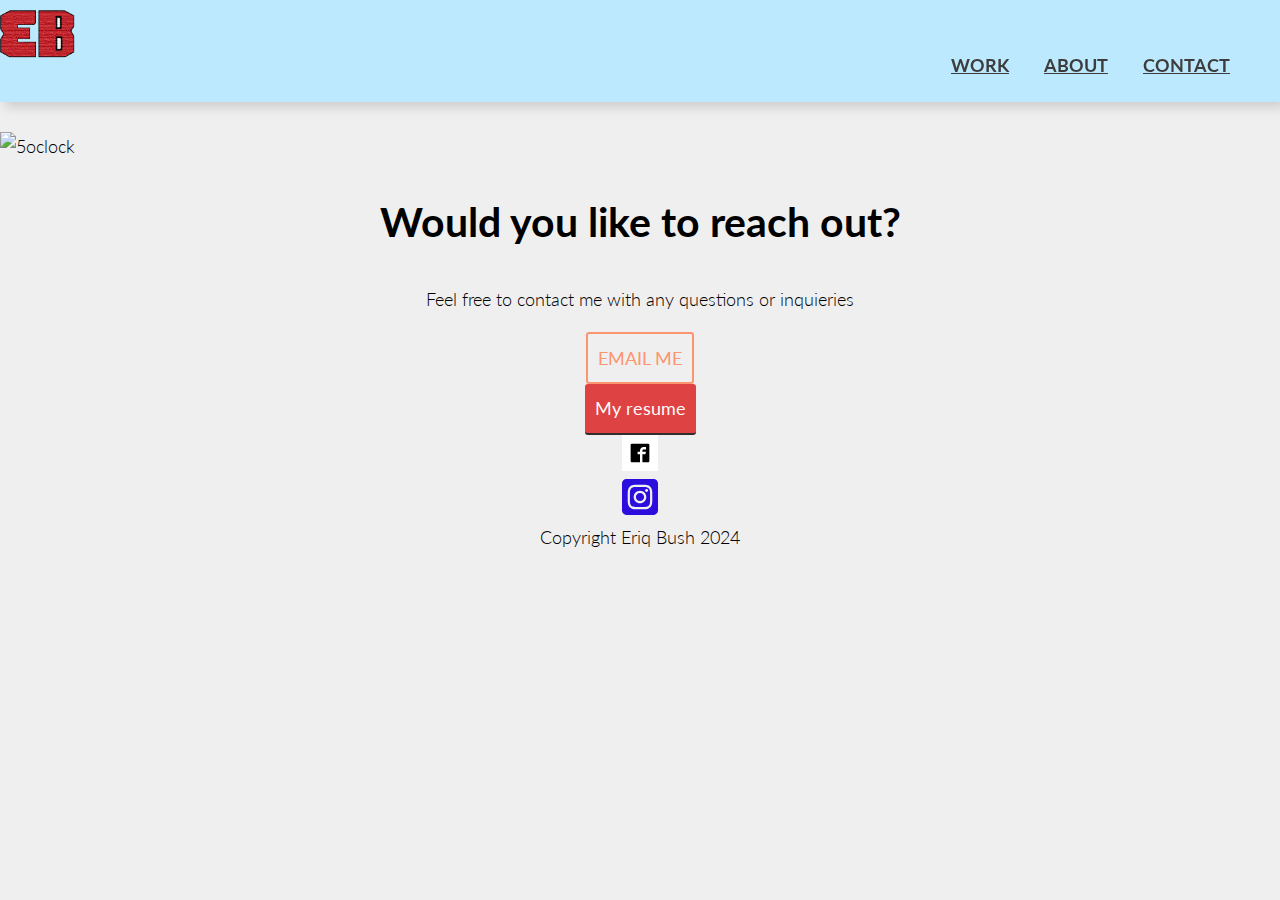
==== 5oclock.html @ 04f29b56 "added 5oclock page" ====
<!DOCTYPE html>
<html style="height: 100%;">
<head>

    <meta name="viewport" content="width=device-width, initial-scale=1">
    <link rel="preconnect" href="https://fonts.googleapis.com">
    <link rel="preconnect" href="https://fonts.gstatic.com" crossorigin>
    <link href="https://fonts.googleapis.com/css2?family=Lato:wght@300&family=Raleway&display=swap" rel="stylesheet">

    <link rel="stylesheet" type="text/css" href="http s://cdnjs.cloudflare.com/ajax/libs/normalize/8.0.0/
    normalize.min.css">
     <link rel="stylesheet" type="text/css" href="css/styles.css"> 
        <meta charset="UTF-8">
        <title>Outfit of the Day casestudy</title>
    </head>
    <body data-new-gr-c-s-check-loaded="14.1150.0" data-gr-ext-installed>
        <header>
            <div> 
                <img src="img/img_mylogo1.svg" class="logo">
                <nav>
                    <ul>
                    <li><a href="index.html">Work</a></li>
                    <li><a href="about.html">About</a></li>
                    <li><a href="#contact" onclick="menuToggle()">Contact</a></li>
                    <li><a href="javascript:void(0);" class="icon" onclick="menuToggle()"><i class="fas fa-bars"></i></a></li>
                    </ul>
                </nav>
            </div>
        </header>
        <main>
            <picture>
                <source srcset="img/img_5oclock_somewhere.png" media (max-width: 767px)>
                <img src="img/img_5oclock_somewhere.png" alt="5oclock">
            </picture>
        </main>
        <footer id="contact">
            <div class="container">
                <h2>Would you like to reach out?</h2>
                <p>Feel free to contact me with any questions or inquieries</p>
                <div>
                    <a href="theqcreative@gmail.com" class="button contact">Email me</a>
                </div>
                <div> 
                    <a href="2.pdf" class="button resume">My resume</a>
                </div>
                <div class="social">
                    <a href="ANOTHER-SOCIAL-LINK">
                        <img src="img/img_facebook_logo.svg" alt="facebook logo">
                    </a>
                    <a href="ANOTHER-SOCIAL-LINK">
                        <img src="img/img_instagramicon1.svg" alt="instagram logo">
                    </a>
                </div>
                <div>Copyright Eriq Bush 2024</div>
            </div>
        </footer>
    </body> 
</html>
---- css/styles.css ----
/*! normalize.css v8.0.1 | MIT License | github.com/necolas/normalize.css */

/* Document
   ========================================================================== */

/**
 * 1. Correct the line height in all browsers.
 * 2. Prevent adjustments of font size after orientation changes in iOS.
 */

 html {
    line-height: 1.15; /* 1 */
    -webkit-text-size-adjust: 100%; /* 2 */
  }
  
  /* Sections
     ========================================================================== */
  
  /**
   * Remove the margin in all browsers.
   */
  
  body {
    margin: 0;
  }
  
  /**
   * Render the `main` element consistently in IE.
   */
  
  main {
    display: block;
  }
  
  /**
   * Correct the font size and margin on `h1` elements within `section` and
   * `article` contexts in Chrome, Firefox, and Safari.
   */
  
  h1 {
    font-size: 2em;
    margin: 0.67em 0;
  }
  
  /* Grouping content
     ========================================================================== */
  
  /**
   * 1. Add the correct box sizing in Firefox.
   * 2. Show the overflow in Edge and IE.
   */
  
  hr {
    box-sizing: content-box; /* 1 */
    height: 0; /* 1 */
    overflow: visible; /* 2 */
  }
  
  /**
   * 1. Correct the inheritance and scaling of font size in all browsers.
   * 2. Correct the odd `em` font sizing in all browsers.
   */
  
  pre {
    font-family: monospace, monospace; /* 1 */
    font-size: 1em; /* 2 */
  }
  
  /* Text-level semantics
     ========================================================================== */
  
  /**
   * Remove the gray background on active links in IE 10.
   */
  
  a {
    background-color: transparent;
  }
  
  /**
   * 1. Remove the bottom border in Chrome 57-
   * 2. Add the correct text decoration in Chrome, Edge, IE, Opera, and Safari.
   */
  
  abbr[title] {
    border-bottom: none; /* 1 */
    text-decoration: underline; /* 2 */
    text-decoration: underline dotted; /* 2 */
  }
  
  /**
   * Add the correct font weight in Chrome, Edge, and Safari.
   */
  
  b,
  strong {
    font-weight: bolder;
  }
  
  /**
   * 1. Correct the inheritance and scaling of font size in all browsers.
   * 2. Correct the odd `em` font sizing in all browsers.
   */
  
  code,
  kbd,
  samp {
    font-family: monospace, monospace; /* 1 */
    font-size: 1em; /* 2 */
  }
  
  /**
   * Add the correct font size in all browsers.
   */
  
  small {
    font-size: 80%;
  }
  
  /**
   * Prevent `sub` and `sup` elements from affecting the line height in
   * all browsers.
   */
  
  sub,
  sup {
    font-size: 75%;
    line-height: 0;
    position: relative;
    vertical-align: baseline;
  }
  
  sub {
    bottom: -0.25em;
  }
  
  sup {
    top: -0.5em;
  }
  
  /* Embedded content
     ========================================================================== */
  
  /**
   * Remove the border on images inside links in IE 10.
   */
  
  img {
    border-style: none;
  }
  
  /* Forms
     ========================================================================== */
  
  /**
   * 1. Change the font styles in all browsers.
   * 2. Remove the margin in Firefox and Safari.
   */
  
  button,
  input,
  optgroup,
  select,
  textarea {
    font-family: inherit; /* 1 */
    font-size: 100%; /* 1 */
    line-height: 1.15; /* 1 */
    margin: 0; /* 2 */
  }
  
  /**
   * Show the overflow in IE.
   * 1. Show the overflow in Edge.
   */
  
  button,
  input { /* 1 */
    overflow: visible;
  }
  
  /**
   * Remove the inheritance of text transform in Edge, Firefox, and IE.
   * 1. Remove the inheritance of text transform in Firefox.
   */
  
  button,
  select { /* 1 */
    text-transform: none;
  }
  
  /**
   * Correct the inability to style clickable types in iOS and Safari.
   */
  
  button,
  [type="button"],
  [type="reset"],
  [type="submit"] {
   appearance: button;
  }
  
  /**
   * Remove the inner border and padding in Firefox.
   */
  
  button::-moz-focus-inner,
  [type="button"]::-moz-focus-inner,
  [type="reset"]::-moz-focus-inner,
  [type="submit"]::-moz-focus-inner {
    border-style: none;
    padding: 0;
  }
  
  /**
   * Restore the focus styles unset by the previous rule.
   */
  
  button:-moz-focusring,
  [type="button"]:-moz-focusring,
  [type="reset"]:-moz-focusring,
  [type="submit"]:-moz-focusring {
    outline: 1px dotted ButtonText;
  }
  
  /**
   * Correct the padding in Firefox.
   */
  
  fieldset {
    padding: 0.35em 0.75em 0.625em;
  }
  
  /**
   * 1. Correct the text wrapping in Edge and IE.
   * 2. Correct the color inheritance from `fieldset` elements in IE.
   * 3. Remove the padding so developers are not caught out when they zero out
   *    `fieldset` elements in all browsers.
   */
  
  legend {
    box-sizing: border-box; /* 1 */
    color: inherit; /* 2 */
    display: table; /* 1 */
    max-width: 100%; /* 1 */
    padding: 0; /* 3 */
    white-space: normal; /* 1 */
  }
  
  /**
   * Add the correct vertical alignment in Chrome, Firefox, and Opera.
   */
  
  progress {
    vertical-align: baseline;
  }
  
  /**
   * Remove the default vertical scrollbar in IE 10+.
   */
  
  textarea {
    overflow: auto;
  }
  
  /**
   * 1. Add the correct box sizing in IE 10.
   * 2. Remove the padding in IE 10.
   */
  
  [type="checkbox"],
  [type="radio"] {
    box-sizing: border-box; /* 1 */
    padding: 0; /* 2 */
  }
  
  /**
   * Correct the cursor style of increment and decrement buttons in Chrome.
   */
  
  [type="number"]::-webkit-inner-spin-button,
  [type="number"]::-webkit-outer-spin-button {
    height: auto;
  }
  
  /**
   * 1. Correct the odd appearance in Chrome and Safari.
   * 2. Correct the outline style in Safari.
   */
  
  [type="search"] {
   appearance: textfield; /* 1 */
    outline-offset: -2px; /* 2 */
  }
  
  /**
   * Remove the inner padding in Chrome and Safari on macOS.
   */
  
  [type="search"]::-webkit-search-decoration {
    -webkit-appearance: none;
  }
  
  /**
   * 1. Correct the inability to style clickable types in iOS and Safari.
   * 2. Change font properties to `inherit` in Safari.
   */
  
  ::-webkit-file-upload-button {
    -webkit-appearance: button; /* 1 */
    font: inherit; /* 2 */
  }
  
  /* Interactive
     ========================================================================== */
  
  /*
   * Add the correct display in Edge, IE 10+, and Firefox.
   */
  
  details {
    display: block;
  }
  
  /*
   * Add the correct display in all browsers.
   */
  
  summary {
    display: list-item;
  }
  
  /* Misc
     ========================================================================== */
  
  /**
   * Add the correct display in IE 10+.
   */
  
  template {
    display: none;
  }
  
  /**
   * Add the correct display in IE 10.
   */
  
  [hidden] {
    display: none;
  }
body {
    background-color: #f0efef;
    font-family: 'Lato' , sans-serif; 
    font-size: 18px; /* Sets the font size to 16px */
    font-weight: 300; /* Sets the font weight to 300 */
    line-height: 1.6; /* Sets the line-height to 1.6 * the font size */
    color: #000000 ;
}
h1, h2, h3, h4 {
    line-height: 1.4;
}
h1 {font-size: 2.75em;
    font-weight: 700;
}
h2 {
    font-size: 2.25em;
    font-weight: 700;
}
h3 {
    font-size: 1.75em;
    font-weight: 400;
}
h4 {
    font-size: 1.35em;
    font-weight: 400;
}
img {
    width: 100% ;
    max-width: 100%;
    height: auto;
}
    /*
colors used:
Primary Color (Gray): #f0efef
Secondary Color (Blue): #bce9fd
Tertiary Color (White): #ffffff
Tertiary Color (Black) #000000
Tertiary Color (Dark Gray) #3d3d3e

a {
    color: #bce9fd;
    text-decoration: none; /* No underlining */
  }
a:visited { /* visited link */
    color: #bce9fd;
}
a:hover {
    color: #3d3d3e;
    text-decoration: underline; /* Underlining when hov
    ering over a link */
}    
a:active { /* selected link */ 
  color: #bce9fd;
}
a:hover,
a:focus {
    color: #3d3d3e;
    text-decoration: underline;
} 
.button {
    display: inlinr-block;
    background-color: #505cff;
    color: #333;
    font-weight: 400;
    padding: 10px;
    border-radius: 3px;
    border-bottom: 2px solid #994c30;
    transition: 0.2s opacity;
}
.button.contact {
    background-color: transparent;
    color: #ff7f50;
    text-transform: uppercase;
    border: 2px solid #ff7f50;
}
.button.contact:hover {
    background-color: #ff7f50;
    color: #ffffff;
}
/* Layout styling */
.container {
  padding: 0 15px;
}
.row {
  margin: 25px; /* 25px top and bottom, 0 left and right */
}
#hero h1 {
  text-align: center;
}
#hero {
  background-color: #bce9fd;
  text-align: center;
  padding: 20px 0;
  display: inline-block;
  width: 100%;
}
#work {
  text-align: center;
}


.center {
  text-align: center;
}
.logo {
  width: 150px;
}
header { 
  background-color: #bce9fd;
         padding: 10px 0 4px;
         box-shadow: 5px 5px 11px rgba(0, 0, 0, 0.15);
         -webkit-box-shadow: 5px 5px 11px rgba(0, 0, 0, 0.15)
         -moz-box-shadow 5px 5px 11px rgba( 0, 0, 0, 0.15);
         position: float;
         width: 100;
}
nav > ul {
  list-style-type: none;
  padding: 0;
}
nav > ul > li {
  display: inline-block;
}
nav > ul > li > a {
  padding: 0 30px;
  text-transform: uppercase;
  font-weight: 700;
  color: #3d3d3e;
}
#contact {
  text-align: center;
}
.social {
  max-width: 36px;
    display: inline-block;
}

/* Medium device (640px and larger) */
@media only screen and (min-width: 640px) {
  header {
    text-align: unset;
  }
  nav > ul > li {
    display: inline-block;
  }
  .navtoggle li:not(:last-child) {
    display: none;
  }
  .navtoggle li:last-child {
    display: none;
  }
  .navtoggle, .navtoggle.responsive {
    position: relative;
  }
  .navtoggle li .icon {
    position: absolute;
    right: 0;
    top: 2px;
    font-size: 20px;
    padding-right: 0;
  }
  nav {
    width: auto;
    float: right;
    margin-top: 23px;
  }
  nav > ul {
    list-style-type: none;
  padding: 0;
    margin: 1em 0;
  }
  nav > ul > li {
    display: inline-block;
  }
  .navtoggle li:not(:last-child) {
    display: inline-block;
  }
  .navtoggle.responsive li  {
    display: block;
  }
  .navtoggle.responsive nav {
    padding: 24px 0 0;
  }
  .navtoggle.responsive li  {
    display: block;
    padding: 10px 0;
    border-top: 1px solid rgba(255,127,80,0.5);
  }
  
  .navtoggle.responsive li:last-child  {
    padding: 0 0 10px;
  }
  main {
    padding-top: 56px;
  }
  .col-md-6 {
    width: 50%;
  }
  .col-md-5 {
    width: 41.66%;
  }
  .col-md-7 {
    width: 58.33%;
  }
  [class*="col-"] {
    float: left;
    padding: 10px;
  }
  .row::after {
    content: "";
    clear: both;
    display: table;
  }
  .about {
    text-align: center;
    padding: 20px 0;
    display: inline-block;
    width: 100%;
  }
  }
  
  .about h1 {
  text-align: center;
    margin-top: 0;
  }
  
  .aboutme{
  width: 50%;
  display: block;
  margin-left: auto;
  margin-right: auto;
  
  }
  
  .skills h2{
  text-align: center;
  }
  
  .relev-skills {
    margin-left: 55px;
    margin-right: 30px;
  }
  
  .tools {
    margin-right: 75px;
    padding-left: 100px
  }
  .skills {
   margin-left: 75px;
      margin-right: 30px;  
  }
  
  .flex-container {
    display: flex;
    flex-direction: row;
    justify-content: space-between;
    align-items: top;
    flex-wrap: nowrap;
  }
  
  .flex-container > div {
    flex: 1;
    max-width: 300px;
    margin: 15px;
  }
  
  [class*="p"] {
    flex: 16.66%
  }
  
  }
  
  /* Large devices 1024px or larger) */

@media only screen and (min-width: 1024px) {
.skills {
  flex-direction: row;
}
.col-lg-5 h2,
.col-lg-7 h2{
  text-align: left;
}
.col-lg-7 {
  width: 58.33%;
}
.col-md-6 {
  width: 50%;
}
.col-lg-5 {
  width: 41.66%;
}
.container {
  max-width: 1200px;
  margin-left: auto;
  margin-right: auto;
}
.relev-skills {
  margin-left: 75px;
  margin-right: 30px;
}

.tools {
  margin-right: 75px;
  margin-left: 55px;
}

.listitem {
  margin-bottom: 175px;
}

.flex-container {
  display: flex;
  flex-direction: row;
  justify-content: space-between;
  align-items: center;
  flex-wrap: nowrap;
}

.flex-container > div {
  flex: 1;
  max-width: 300px;
  margin: 15px;
}

.process-list {
  flex-wrap: nowrap;
  display: flex;
  justify-content: center;
}

.step-container {
  position: relative;
  flex: 1;
  text-align: center;
}

.step-container:not(:last-child)::after {
  content: '';
  position: absolute;
  top: 20px;
  left: 75%;                      
  width: calc(100% - 75px);          
  height: 1px;          
  background: #4d4d4d;
  transform: translateY(-50%);
  
.skills {
margin-left: 75px;
  margin-right: 30px;  
}
}
}

/* X-large devices (1440px or larger) */
@media only screen and (min-width: 1440px) {
}
@keyframes color-change {
  0% {fill: #edc655;}
  50% {fill: #fcffad;}
  100% {fill: #f76414;}
}
.sun {
  animation: 4s color-change infinite alternate linear;
}
@keyframes cloud-move {
  from {transform: translate(0,50px);}
  to {transform: translate(200px,50px);}
}
.cloud-front {
  animation: 30s cloud-move infinite alternate linear;
}
@keyframes cloud-move-reverse {
  from {transform: translate(446px,48px);}
  to {transform: translate(100px,48px);}
}
.cloud-back {
  animation: 30s cloud-move-reverse infinite alternate linear;
}

.navigation a {
  position: relative;
  display: inline-block;
  line-height: 0.25px;
  text-decoration: none; 
}

.navigation a:before,
.navigation a:after {
  content: '';
  position: absolute;
  opacity: 0;
  font-size: 20px;
  top: 0;
  transition: all 0.3s;
}

.navigation a:before {
  content: '(';
  left: 0;
  transform: translateX(10px);
}

.navigation a:after {
  content: ')';
  right: 0;
  transform: translateX(-10px);
}

.navigation a:hover:before,
.navigation a:hover:after {
  opacity: 1;
  transform: translateX(0);
}

.navigation a.icon:before,
.navigation a.icon:after {
  content: none;
}

.navigation a.icon:hover:before,
.navigation a.icon:hover:after {
  opacity: 0;
  transform: none;
}
header {
  text-align: unset;
  padding: 20px 0 13px;
}
nav {
  width: auto;
  float: right;
  margin-top: 4px;
}
.col-md-6 {
  width: 60%;
}
@media only screen and (min-width: 1920px) {
}
[class*="col-"] {
  float: left;
}
.row::after {
  content: "";
  clear: both;
  display: table;
}
.container {
  max-width: 1200px;
  margin-left: auto;
  margin-right: auto;
}
.button {
  display: inline-block;
  background-color: #db1717;
  color: #ffffff;
  font-weight: 400;
  text-decoration: none;
  padding: 10px;
  border-radius: 3px;
  border-bottom: 2px solid #000000;
  transition-duration: 0.2s;
  transition-property: opacity;
}
.button {
  opacity: 0.8;
}
.social {
  max-width: 20px;
}
transition: [transition-property] [transition-duration]
[transition-timing-function] [transition-delay];
.button {
  display: inline-block;
  background-color: #ffffff;
  color: #ffffff;
  font-weight: 400;
  text-decoration: none;
  padding: 10px;
  border-radius: 3px;
  border-bottom: 2px solid #000000;
  transition: 0.2s opacity;
}
@keyframes color-change {
  from {fill: #edc655;}
  to {fill: #f76414;}
}
.sun {
  animation-duration: 4s;
  animation-name: color-change;
  animation-iteration-count: infinite;
  animation-direction: alternate;
  animation-timing-function: linear;
}
@keyframes cloud-move {
  from {transform: translate(0,50px);}
  to {transform: translate(200px,50px);}
}
.cloud-front {
  animation: 30s cloud-move infinite alternate linear;
}
@keyframes cloud-move-reverse {
  from {transform: translate(446px,48px);}
  to {transform: translate(100px,48px);}
}
.cloud-back {
  animation: 34s cloud-move-reverse infinite alternate linear;
}
* {
box-sizing: border-box;
}

body {
background-color: #f0efef;
font-family: 'Lato' , sans-serif;
font-size: 18px; /* Sets the font size to 16px /
font-weight: 300; / Sets the font weight to 300 /
line-height: 1.6; / Sets the line-height to 1.6 * the font size /
color: #000000 ;
}
h1, h2, h3, h4 {
line-height: 1.4;
}
h1 {font-size: 2.75em;
font-weight: 700;
}
h2 {
font-size: 2.25em;
font-weight: 700;
}
h3 {
font-size: 1.75em;
font-weight: 400;
}
h4 {
font-size: 1.35em;
font-weight: 400;
}
img {
width: 100% ;
}
/
colors used:
Primary Color (Gray): #f0efef
Secondary Color (Blue): #bce9fd
Tertiary Color (White): #ffffff
Tertiary Color (Black) #000000
Tertiary Color (Dark Gray) #3d3d3e

a {
color: #bce9fd;
text-decoration: none; /* No underlining /
}
a:visited { / visited link /
color: #bce9fd;
}
a:hover {
color: #3d3d3e;
text-decoration: underline; / Underlining when hov
ering over a link /
}

a:active { / selected link /
color: #bce9fd;
}
a:hover,
a:focus {
color: #3d3d3e;
text-decoration: underline;
}
.button {
display: inline-block;
background-color: #ff7f50;
color: #333;
font-weight: 400;
padding: 10px;
border-radius: 3px;
border-bottom: 2px solid #994c30;
transition: 0.2s opacity;
}
.button.contact {
background-color: transparent;
color: #ff7f50;
text-transform: uppercase;
border: 2px solid #ff7f50;
}
.button.contact:hover {
background-color: #ff7f50;
color: #ffffff;
}
/ Layout styling /
.container {
padding: 0 15px;
}
.row {
margin: 25px; / 25px top and bottom, 0 left and right */
}
hero h1 {
text-align: center;
}
hero {
background-color: #bce9fd;
text-align: center;
padding: 20px 0;
display: inline-block;
width: 100%;
}
work {
  text-align: center;
  
}
.center {
  text-align: center;
  }
  .logo {
  width: 75px;
  }
  header {
  background-color: #bce9fd;
  padding: 10px 0 4px;
  box-shadow: 5px 5px 11px rgba(0, 0, 0, 0.15);
  -webkit-box-shadow: 5px 5px 11px rgba(0, 0, 0, 0.15);
  -moz-box-shadow: 5px 5px 11px rgba(0, 0, 0, 0.15);
  position: fixed;
  width: 100%;
  }
  
  nav > ul {
  list-style-type: none;
  padding: 0;
  }
  nav > ul > li {
  display: inline-block;
  }
  nav > ul > li > a {
  padding: 0 15px;
  text-transform: uppercase;
  font-weight: 700;
  color: #3d3d3e;
  }
  
  contact {
  text-align: center;
  }
  
  .social {
  max-width: 36px;
  display: inline-block;
  
  }
  .navtoggle li:not(:last-child) {
    display: none;
    }
    .navtoggle, .navtoggle.responsive {
    position: relative;
    }
    .navtoggle li .icon {
    position: absolute;
    right: 0;
    top: 40px;
    font-size: 20px;
    padding-right: 0;
    }
    
    .navtoggle.responsive nav {
    padding: 24px 0 0;
    }
    
    .navtoggle.responsive li {
    display: block;
    padding: 10px 0;
    }
    .navtoggle.responsive li:last-child {
    padding: 0 0 10px;
    }
  
  /* Medium devices (640px and larger) */
  
  @media only screen and (min-width: 641px) {
  header {
  text-align: unset;
  }
  nav {
  width: auto;
  float: right;
  margin-top: 23px;
  }
  nav > ul {
  margin: 1em 0;
  }
  nav > ul > li {
  display: inline-block;
  }
  .navtoggle li:not(:last-child) {
  display: inline-block;
  }
  .navtoggle li:last-child {
  display: none;
  }
  main {
  padding-top: 132px;
  }
  .col-md-6 {
  width: 50%;
  }
  
  .col-md-5 {
  width: 41.66%;
  }
  
  .col-md-7 {
  width: 58.33%;
  }
  
  [class*="col-"] {
  float: left;
  padding: 10px;
  }
  .row::after {
  content: "";
  clear: both;
  display: table;
  }
  
  .about {
  text-align: center;
  padding: 20px 0;
  display: inline-block;
  width: 100%;
  }
  }
  
  .about h1 {
  text-align: center;
  margin-top: 0;
  }
  
  .aboutme{
  width: 50%;
  display: block;
  margin-left: auto;
  margin-right: auto;
  
  }
  
  .skills h2{
  text-align: center;
  }
  
  .relev-skills {
  margin-left: 55px;
  margin-right: 30px;
  }
  
  .tools {
  margin-right: 75px;
  padding-left: 100px
  }
  .skills {
  margin-left: 75px;
  margin-right: 30px;
  
  }
  
  .flex-container {
  display: flex;
  flex-direction: row;
  justify-content: space-between;
  align-items: top;
  flex-wrap: nowrap;
  }
  
  .flex-container > div {
  flex: 1;
  max-width: 300px;
  margin: 15px;
  }
  
  [class*="p"] {
  flex: 16.66%
  }
  
  }
  
  /* Large devices 1024px or larger) */
  
  @media only screen and (min-width: 1024px) {
  .skills {
  flex-direction: row;
  }
  .col-lg-5 h2,
  .col-lg-7 h2 {
  text-align: left;
  }
  .col-lg-7 {
  width: 58.33%;
  }
  .col-lg-6 {
  width: 50%;
  }
  
  .col-lg-5 {
  width: 41.66%;
  }
  .container {
  max-width: 1200px;
  margin-left: auto;
  margin-right: auto;
  }
  .relev-skills {
  margin-left: 75px;
  margin-right: 30px;
  }
  
  .tools {
  margin-right: 75px;
  margin-left: 55px;
  }
  
  .listitem {
  margin-bottom: 175px;
  }
  
  .flex-container {
  display: flex;
  flex-direction: row;
  justify-content: space-between;
  align-items: center;
  flex-wrap: nowrap;
  }
  
  .flex-container > div {
  flex: 1;
  max-width: 300px;
  margin: 15px;
  }
  
  .process-list {
  flex-wrap: nowrap;
  display: flex;
  justify-content: center;
  }
  
  .step-container {
  position: relative;
  flex: 1;
  text-align: center;
  }
  
  .step-container:not(:last-child)::after {
  content: '';
  position: absolute;
  top: 20px;
  left: 75%;
  
  width: calc(100% - 75px);
  
  height: 1px;
  
  background: #4d4d4d;
  transform: translateY(-50%);
  
  .skills {
  margin-left: 75px;
  margin-right: 30px;
  
  }
  }
  }
  
  /* X-large devices (1440px or larger) */
  
  @media only screen and (min-width: 1440px) {
  
  }
  
  @keyframes color-change {
  0% {fill: #edc655;}
  50% {fill: #fcffad;}
  100% {fill: #f76414;}
  }
  .sun {
  animation: 4s color-change infinite alternate linear;
  }
  @keyframes cloud-move {
  from {transform: translate(0,50px);}
  to {transform: translate(200px,50px);}
  }
  .cloud-front {
  animation: 30s cloud-move infinite alternate linear;
  }
  @keyframes cloud-move-reverse {
  from {transform: translate(446px,48px);}
  to {transform: translate(100px,48px);}
  }
  .cloud-back {
  animation: 30s cloud-move-reverse infinite alternate linear;
  }
  
  .navigation a {
  position: relative;
  display: inline-block;
  line-height: 0.25px;
  text-decoration: none;
  }
  
  .navigation a:before,
  .navigation a:after {
  content: '';
  position: absolute;
  opacity: 0;
  font-size: 20px;
  top: 0;
  transition: all 0.3s;
  }
  
  .navigation a:before {
  content: '(';
  left: 0;
  transform: translateX(10px);
  }
  
  .navigation a:after {
  content: ')';
  right: 0;
  transform: translateX(-10px);
  }
  
  .navigation a:hover:before,
  .navigation a:hover:after {
  opacity: 1;
  transform: translateX(0);
  }
  
  .navigation a.icon:before,
  .navigation a.icon:after {
  content: none;
  }
  
  .navigation a.icon:hover:before,
  .navigation a.icon:hover:after {
  opacity: 0;
  transform: none;
  }
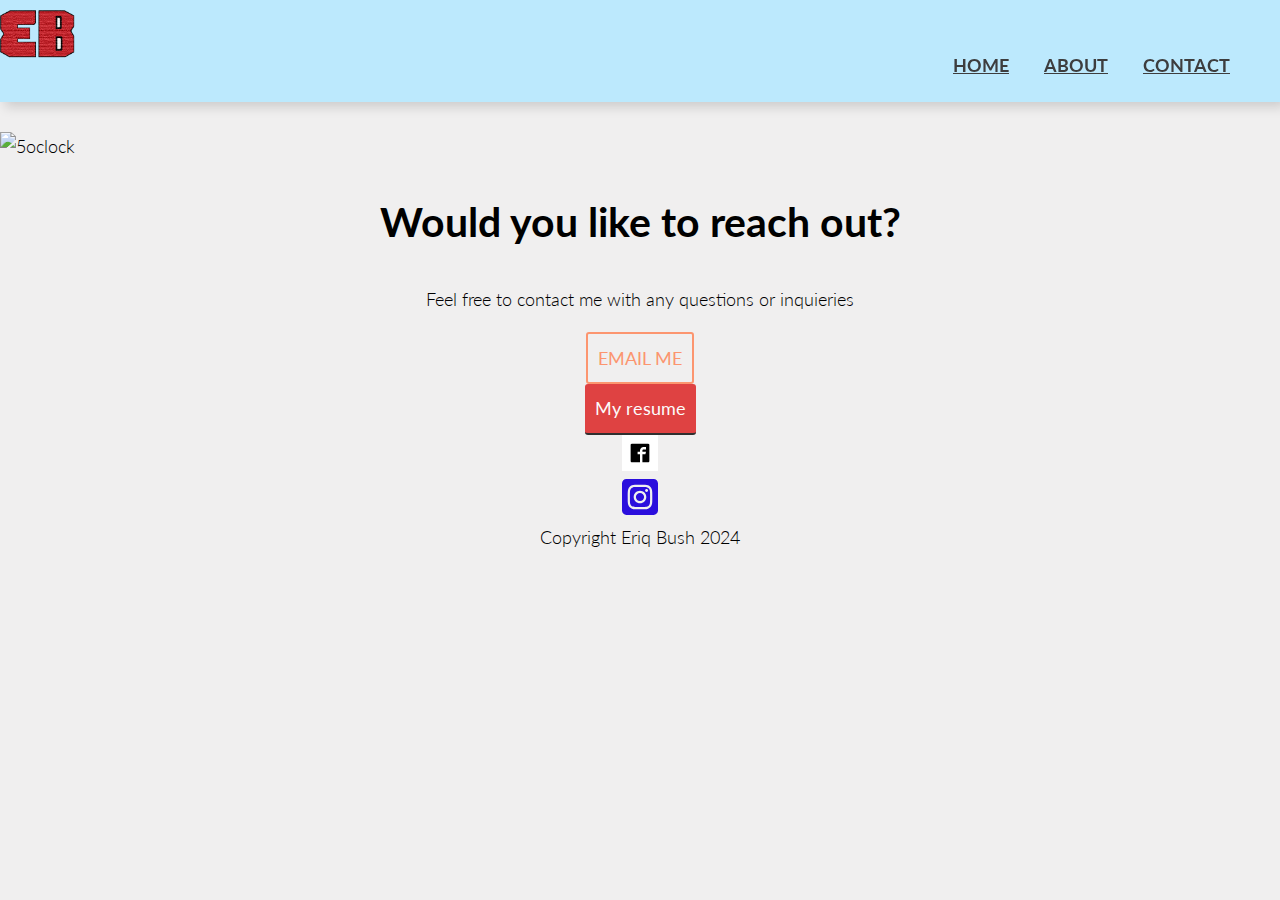
==== commit 7b6de9ee: "clean up" ====
--- a/5oclock.html
+++ b/5oclock.html
@@ -1,5 +1,5 @@
 <!DOCTYPE html>
-<html style="height: 100%;">
+<html lang="en" dir="ltr">
 <head>
 
     <meta name="viewport" content="width=device-width, initial-scale=1">
@@ -7,19 +7,18 @@
     <link rel="preconnect" href="https://fonts.gstatic.com" crossorigin>
     <link href="https://fonts.googleapis.com/css2?family=Lato:wght@300&family=Raleway&display=swap" rel="stylesheet">
 
-    <link rel="stylesheet" type="text/css" href="http s://cdnjs.cloudflare.com/ajax/libs/normalize/8.0.0/
-    normalize.min.css">
+    <link rel="stylesheet" type="text/css" href="https://cdnjs.cloudflare.com/ajax/libs/normalize/8.0.0/normalize.min.css">
      <link rel="stylesheet" type="text/css" href="css/styles.css"> 
         <meta charset="UTF-8">
-        <title>Outfit of the Day casestudy</title>
+        <title>5oclockSomewhere</title>
     </head>
     <body data-new-gr-c-s-check-loaded="14.1150.0" data-gr-ext-installed>
         <header>
             <div> 
-                <img src="img/img_mylogo1.svg" class="logo">
+                <img src="img/img_mylogo1.svg" class="logo" alt="EB">
                 <nav>
                     <ul>
-                    <li><a href="index.html">Work</a></li>
+                    <li><a href="index.html">Home</a></li>
                     <li><a href="about.html">About</a></li>
                     <li><a href="#contact" onclick="menuToggle()">Contact</a></li>
                     <li><a href="javascript:void(0);" class="icon" onclick="menuToggle()"><i class="fas fa-bars"></i></a></li>
@@ -29,7 +28,7 @@
         </header>
         <main>
             <picture>
-                <source srcset="img/img_5oclock_somewhere.png" media (max-width: 767px)>
+                <source srcset="img/img_5oclock_somewhere.png" media (width: 640px)>
                 <img src="img/img_5oclock_somewhere.png" alt="5oclock">
             </picture>
         </main>
--- a/css/styles.css
+++ b/css/styles.css
@@ -389,7 +389,7 @@
 a {
     color: #bce9fd;
     text-decoration: none; /* No underlining */
-  }
+}
 a:visited { /* visited link */
     color: #bce9fd;
 }
@@ -617,7 +617,7 @@
     flex: 16.66%
   }
   
-  }
+  
   
   /* Large devices 1024px or larger) */
 
@@ -918,8 +918,8 @@
 }
 .button {
 display: inline-block;
-background-color: #ff7f50;
-color: #333;
+background-color: #DB3B00;
+color: #3A3A3A;
 font-weight: 400;
 padding: 10px;
 border-radius: 3px;
@@ -1128,7 +1128,7 @@
   flex: 16.66%
   }
   
-  }
+  
   
   /* Large devices 1024px or larger) */
   
